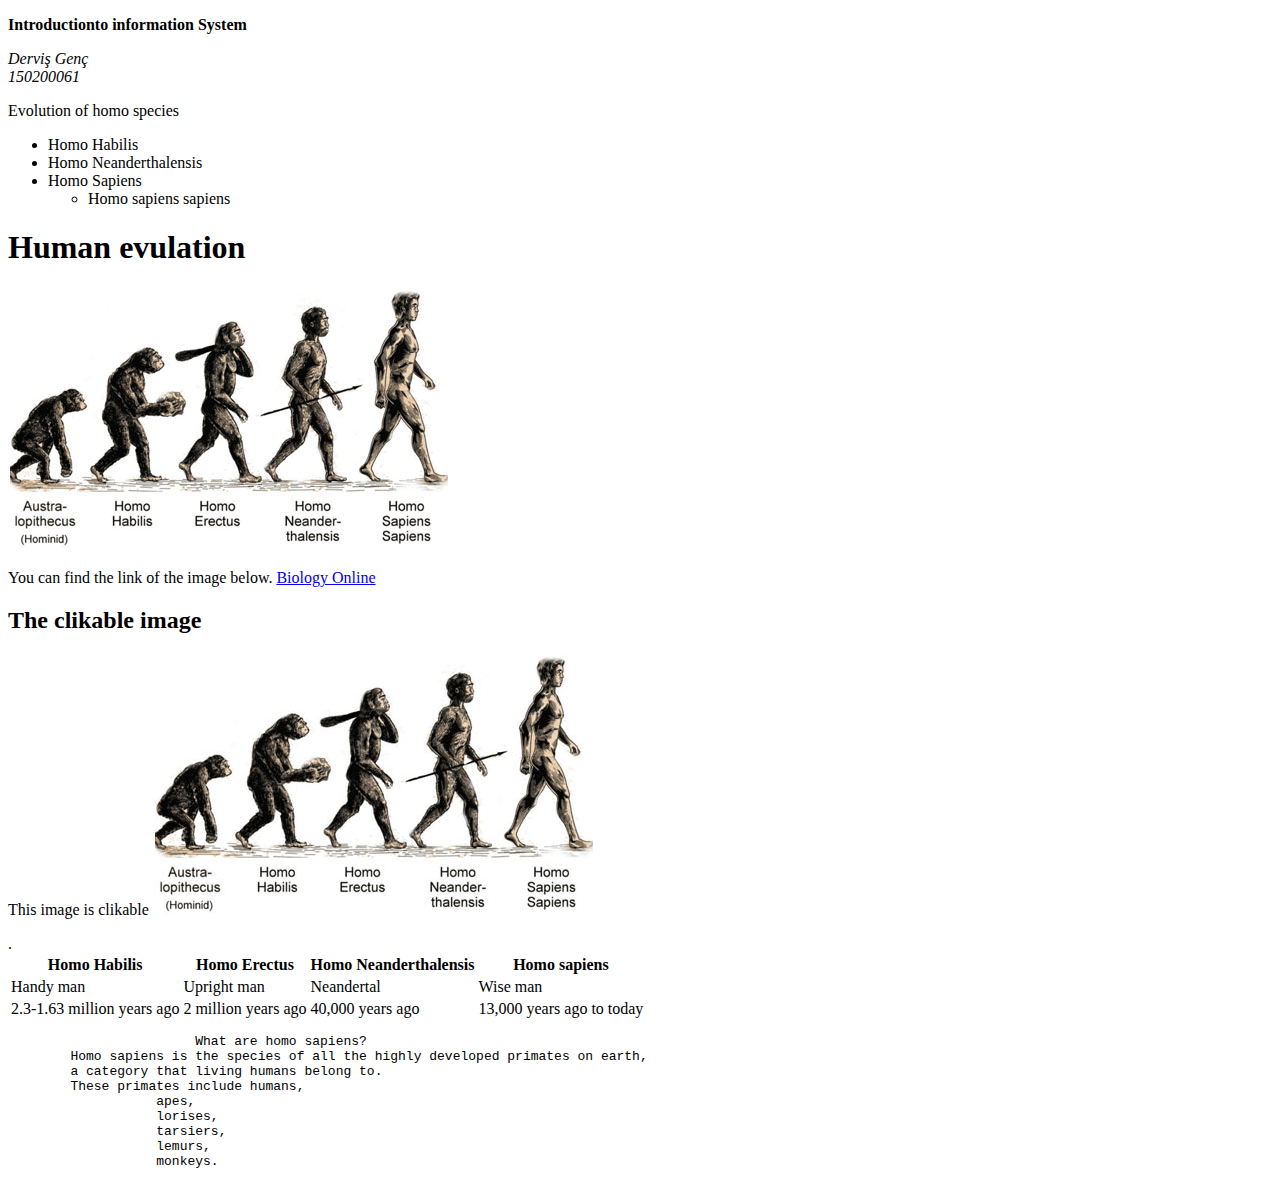
==== index.html @ ad0a4b30 "Add files via upload" ====
<!DOCTYPE html>
<meta charset="UTF-8">
<html lang="tr">

 <head>
    <title>My new web page</title>
 </head>
 <body>
    
    <p><strong>Introductionto information System</strong></p>
    
    <p>
        <em>
            Derviş Genç
            <br>
            150200061
        </em>
    </p>

    <p> Evolution of homo species </p>
    <ul>
        <li>Homo Habilis</li>
        
        <li>Homo Neanderthalensis</li>
        <li>Homo Sapiens</li>
        <ul>
            <li>Homo sapiens sapiens</li>
        </ul>
    </ul>

    <h1>Human evulation</h1>
    <img src="images/evolution-diagram.png">
    <p>You can find the link of the image below.
        <a href="https://www.biologyonline.com/dictionary/homo-sapiens-sapiens" target="_blank">Biology Online</a>
    </p>
    <h2>The clikable image</h2>
    <p>This image is clikable
        <a href="https://www.biologyonline.com/dictionary/homo-sapiens-sapiens" target="_blank"><img src="images/evolution-diagram.png"></a>
    </p>
    <table>
        <tr>
            <th>Homo Habilis</th>
            <th>Homo Erectus</th>
            <th>Homo Neanderthalensis</th>
            <th>Homo sapiens</th>
        </tr>
        <tr>
            <td>Handy man</td>
            <td>Upright man</td>
            <td>Neandertal</td>
            <td>Wise man</td>
        </tr>
        <tr>
            <td>2.3-1.63 million years ago</td>
            <td>2 million years ago</td>
            <td>40,000 years ago</td>
            <td>13,000 years ago to today</td>
        </tr>.
    </table>
    <pre>
                        What are homo sapiens?
        Homo sapiens is the species of all the highly developed primates on earth,
        a category that living humans belong to.
        These primates include humans,
                   apes,
                   lorises,
                   tarsiers,
                   lemurs,
                   monkeys.
    </pre>
 </body>
</html>
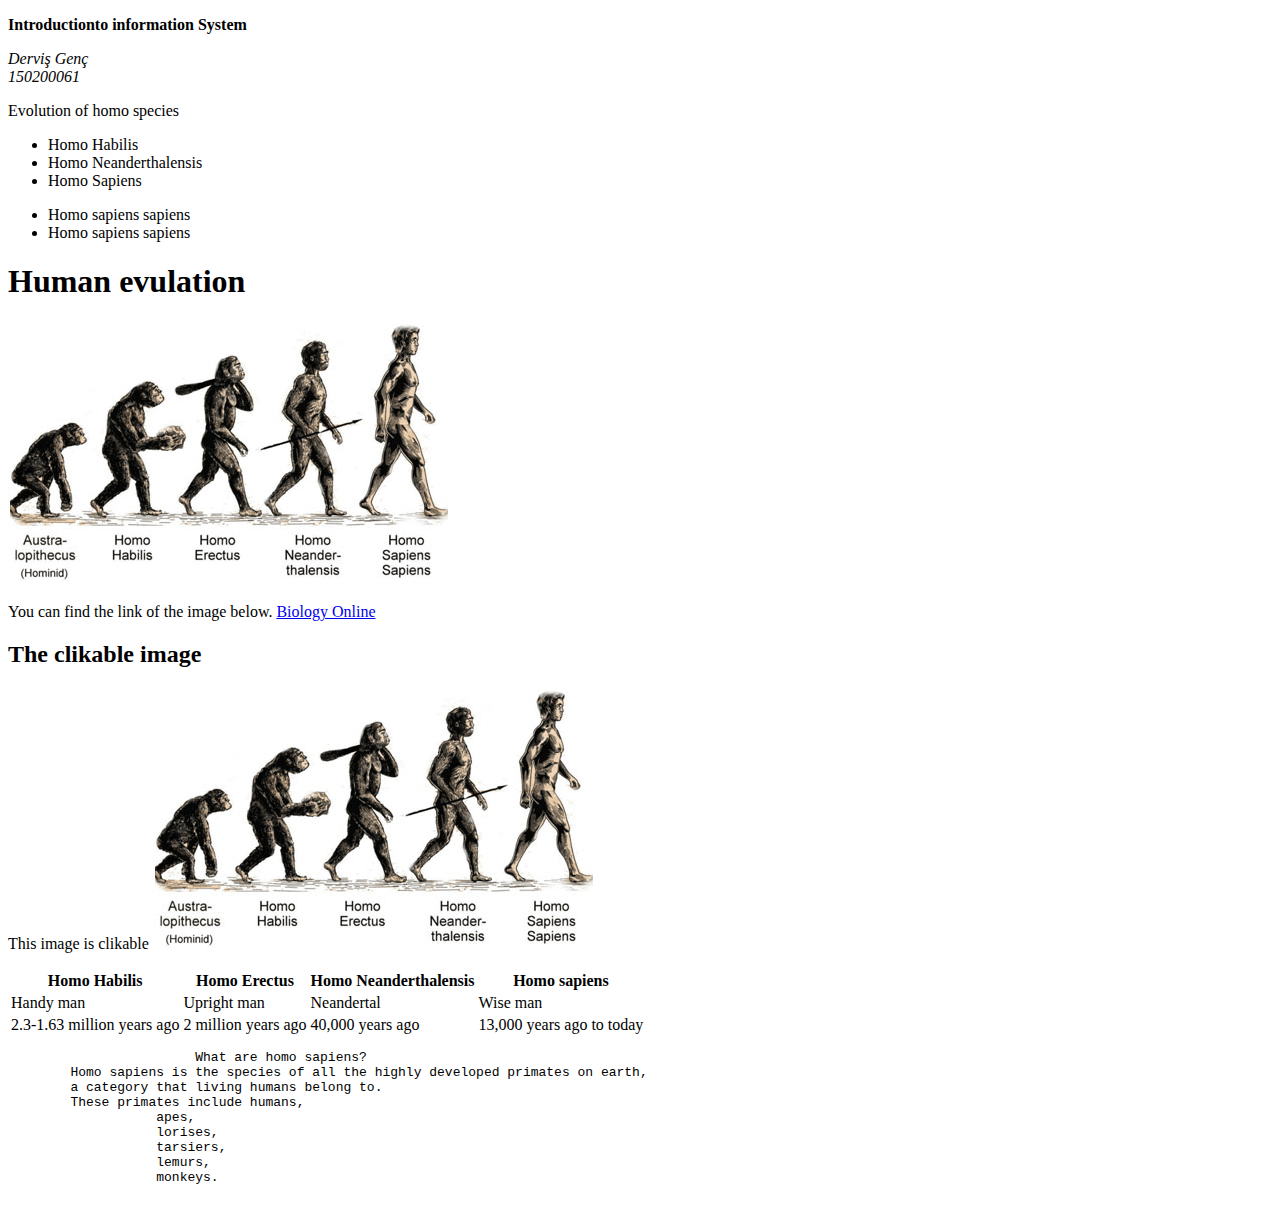
==== commit 40ca5e8d: "index.html is updated" ====
--- a/index.html
+++ b/index.html
@@ -1,11 +1,12 @@
 <!DOCTYPE html>
-<meta charset="UTF-8">
+
 <html lang="tr">
-
- <head>
+    
+<head>
+    <meta charset="UTF-8">
     <title>My new web page</title>
- </head>
- <body>
+</head>
+<body>
     
     <p><strong>Introductionto information System</strong></p>
     
@@ -20,22 +21,23 @@
     <p> Evolution of homo species </p>
     <ul>
         <li>Homo Habilis</li>
-        
         <li>Homo Neanderthalensis</li>
         <li>Homo Sapiens</li>
-        <ul>
-            <li>Homo sapiens sapiens</li>
-        </ul>
     </ul>
+    <ul>
+        <li>Homo sapiens sapiens</li>
+        <li>Homo sapiens sapiens</li>
+    </ul>
+    
 
     <h1>Human evulation</h1>
-    <img src="images/evolution-diagram.png">
+    <img src="images/evolution-diagram.png" alt="evulation_image">
     <p>You can find the link of the image below.
         <a href="https://www.biologyonline.com/dictionary/homo-sapiens-sapiens" target="_blank">Biology Online</a>
     </p>
     <h2>The clikable image</h2>
     <p>This image is clikable
-        <a href="https://www.biologyonline.com/dictionary/homo-sapiens-sapiens" target="_blank"><img src="images/evolution-diagram.png"></a>
+        <a href="https://www.biologyonline.com/dictionary/homo-sapiens-sapiens" target="_blank"><img src="images/evolution-diagram.png" alt="evulation_image"></a>
     </p>
     <table>
         <tr>
@@ -55,7 +57,7 @@
             <td>2 million years ago</td>
             <td>40,000 years ago</td>
             <td>13,000 years ago to today</td>
-        </tr>.
+        </tr>
     </table>
     <pre>
                         What are homo sapiens?
@@ -68,5 +70,5 @@
                    lemurs,
                    monkeys.
     </pre>
- </body>
+</body>
 </html>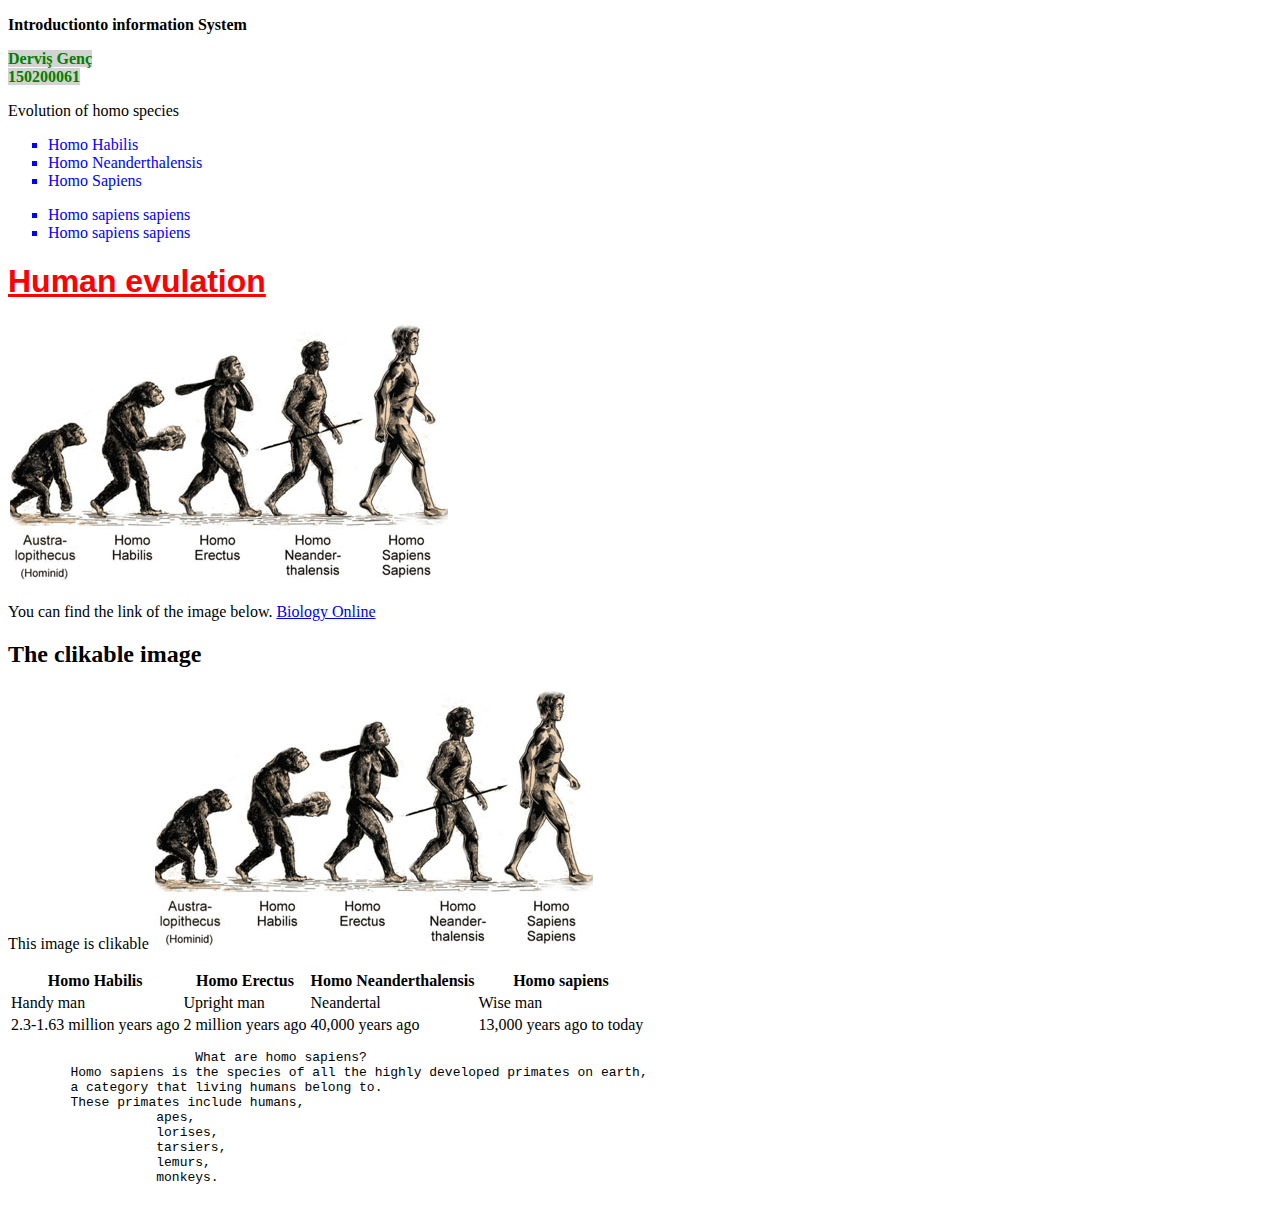
==== commit 45c1b045: "I added a link element to the HEAD" ====
--- a/index.html
+++ b/index.html
@@ -4,6 +4,7 @@
     
 <head>
     <meta charset="UTF-8">
+    <link rel="stylesheet" type="text/css" href="15_11_2021.css" />
     <title>My new web page</title>
 </head>
 <body>
@@ -13,7 +14,7 @@
     <p>
         <em>
             Derviş Genç
-            <br>
+           <br>
             150200061
         </em>
     </p>
--- a/15_11_2021.css
+++ b/15_11_2021.css
@@ -0,0 +1,24 @@
+h1          {
+               font-size: 24pt;
+               color: red;
+               text-decoration: underline;
+               font-family: tahoma,helvetica,sans-serif;
+}
+
+em          {
+                font-style: normal;
+                color: green;
+                background-color: lightgrey;
+                font-weight: bold;
+}
+
+ul          {
+                list-style-type: square;
+                color: blue;
+                
+                
+                
+}
+
+
+
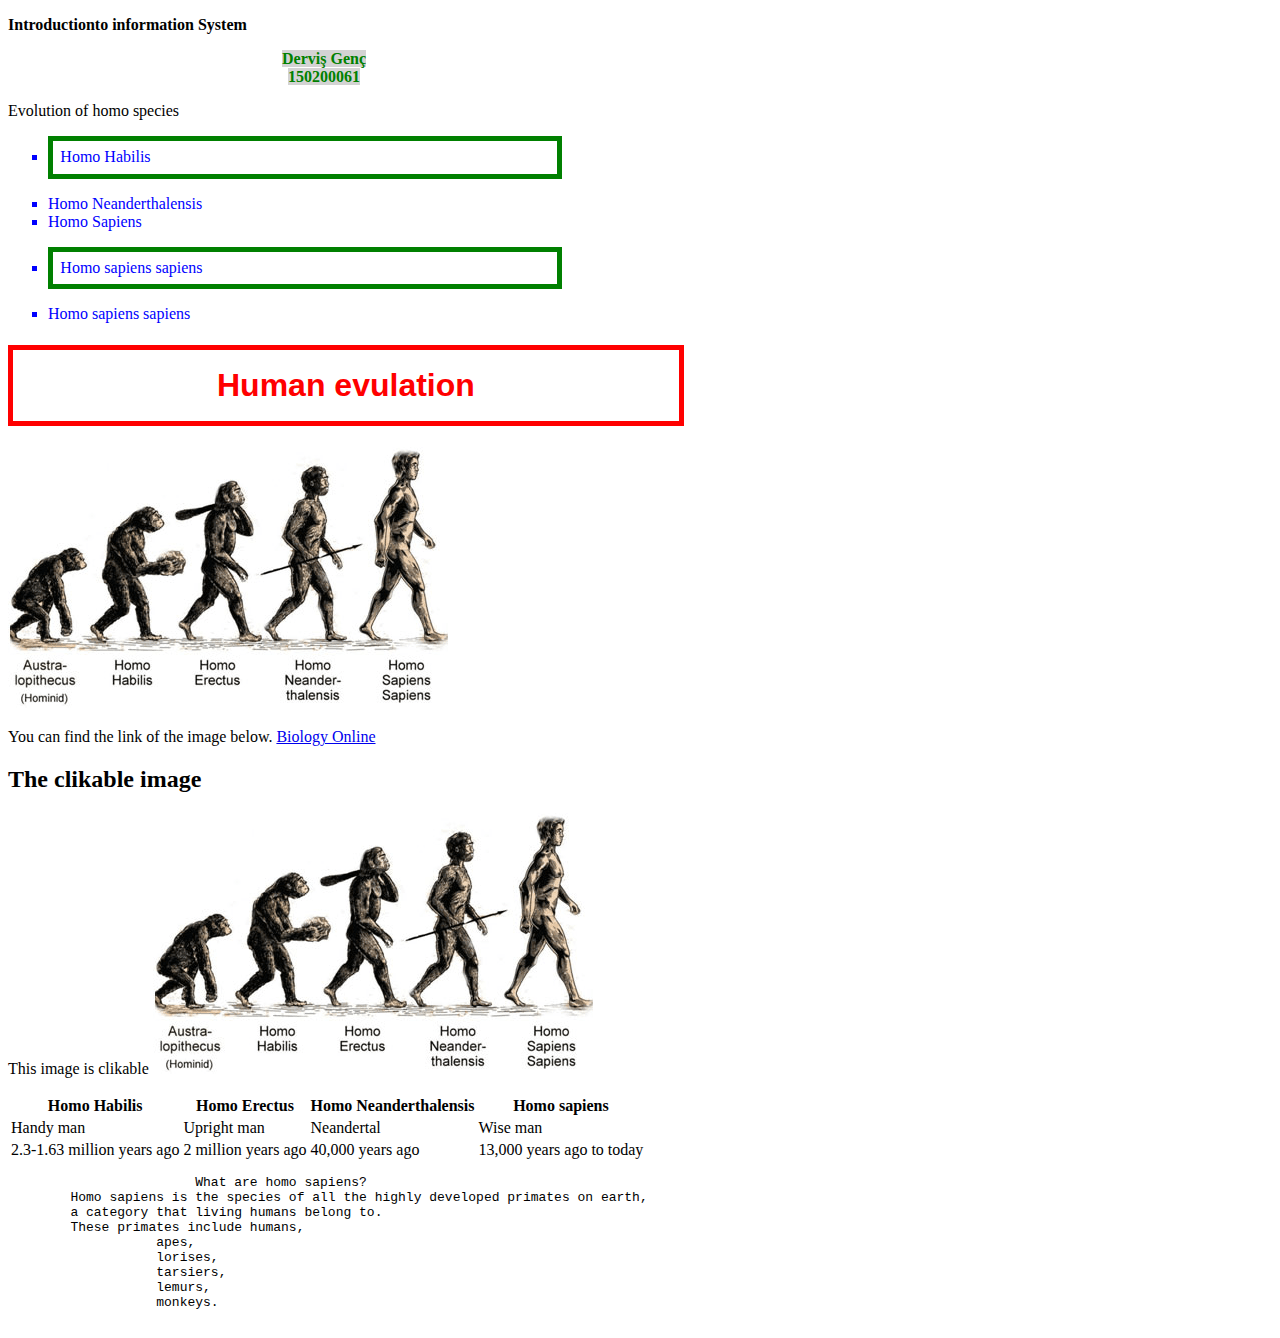
==== commit 61c8a20a: "More CSS rule is added" ====
--- a/index.html
+++ b/index.html
@@ -11,7 +11,7 @@
     
     <p><strong>Introductionto information System</strong></p>
     
-    <p>
+    <p class="centered">
         <em>
             Derviş Genç
            <br>
--- a/15_11_2021.css
+++ b/15_11_2021.css
@@ -3,6 +3,11 @@
                color: red;
                text-decoration: underline;
                font-family: tahoma,helvetica,sans-serif;
+               text-align: center;
+               border: thick solid red;
+               text-decoration: none;
+               padding: 1ex;
+               width: 50%;
 }
 
 em          {
@@ -12,13 +17,26 @@
                 font-weight: bold;
 }
 
-ul          {
+ul          { 
                 list-style-type: square;
-                color: blue;
-                
-                
-                
+                color: blue;             
+}
+
+a:hover {
+    text-decoration: none;
+}
+
+li:first-child {
+    border: thick solid green;
+    margin-bottom:  1em;
+    padding: 1ex;
+    width: 40%;
+
+}
+
+p.centered {
+    text-align: center;
+    width: 50%;
 }
 
 
-
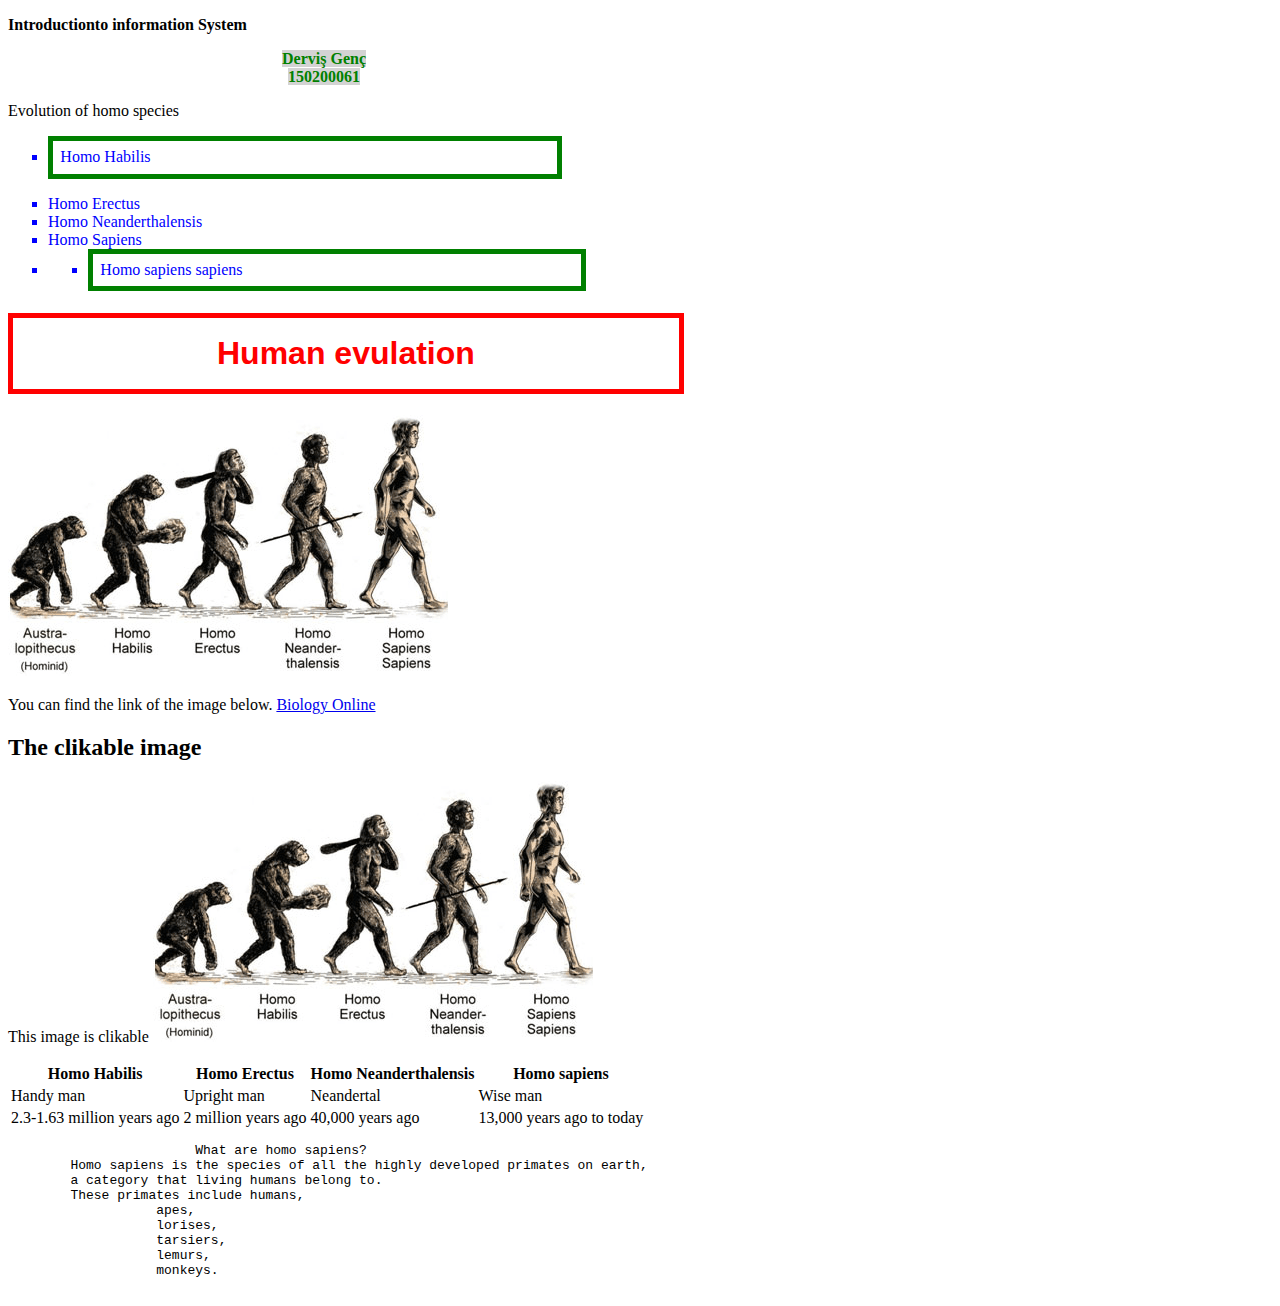
==== commit 98e16016: "More CSS rule is added" ====
--- a/index.html
+++ b/index.html
@@ -22,13 +22,16 @@
     <p> Evolution of homo species </p>
     <ul>
         <li>Homo Habilis</li>
+        <li>Homo Erectus</li>
         <li>Homo Neanderthalensis</li>
         <li>Homo Sapiens</li>
+        <li>
+            <ul>
+                <li>Homo sapiens sapiens</li>
+            </ul>
+        </li>
     </ul>
-    <ul>
-        <li>Homo sapiens sapiens</li>
-        <li>Homo sapiens sapiens</li>
-    </ul>
+    
     
 
     <h1>Human evulation</h1>
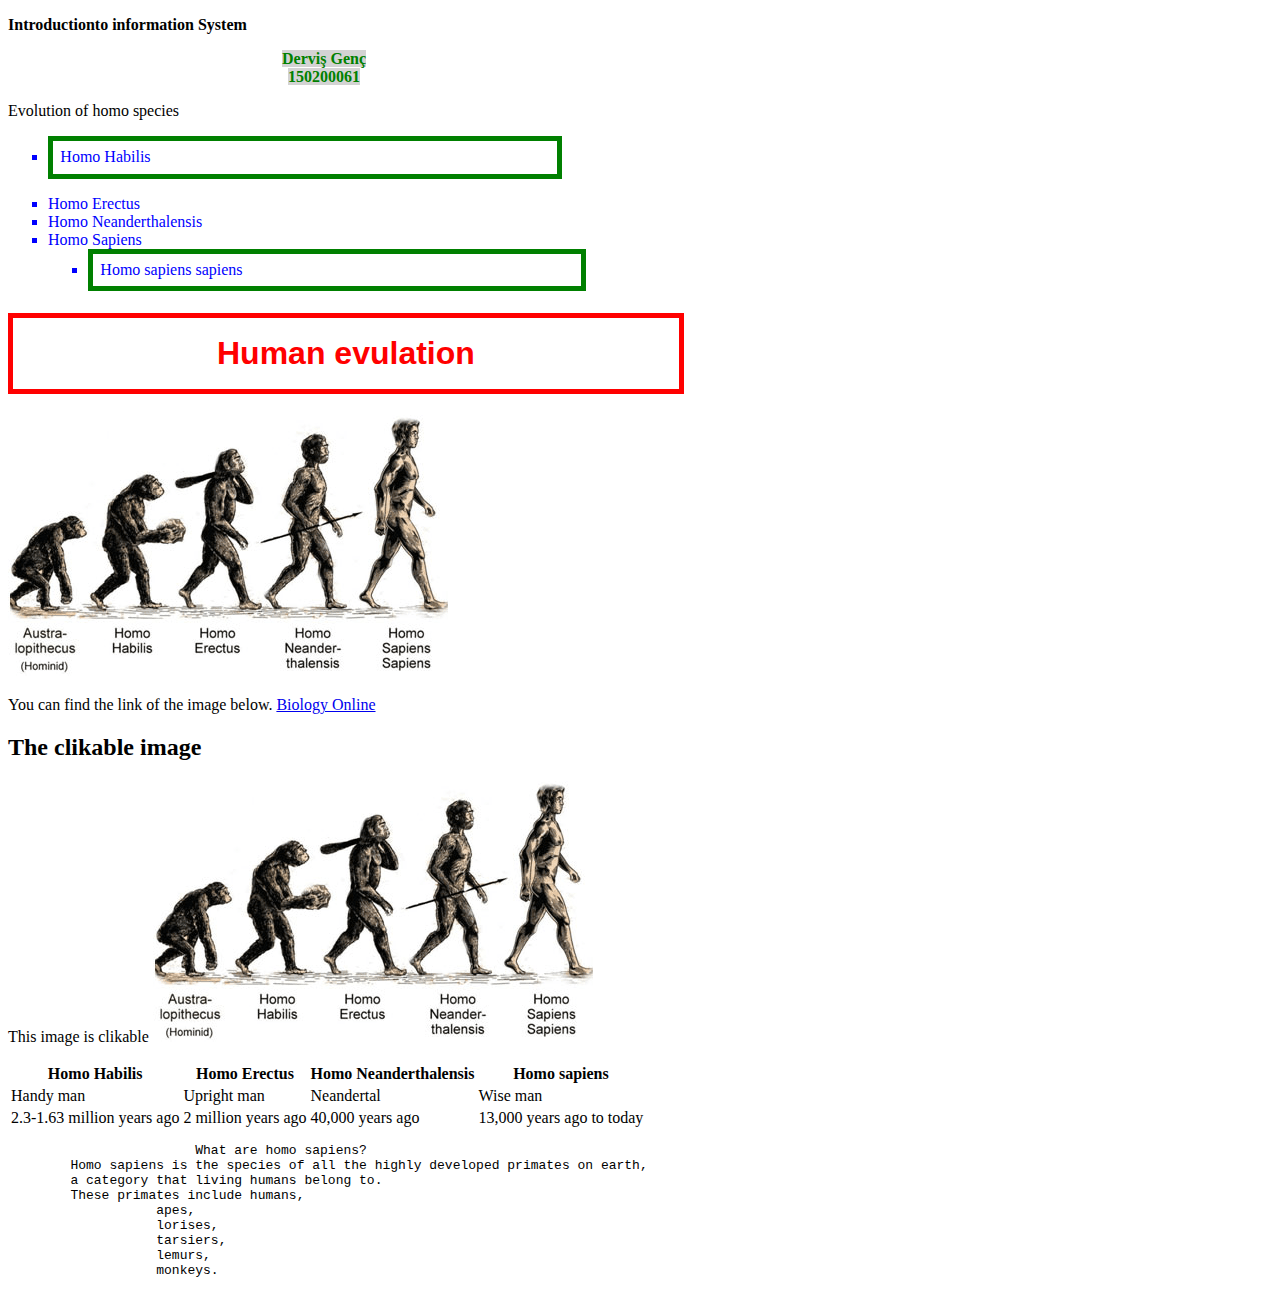
==== commit 210e4c35: "More CSS rule is added" ====
--- a/index.html
+++ b/index.html
@@ -25,11 +25,9 @@
         <li>Homo Erectus</li>
         <li>Homo Neanderthalensis</li>
         <li>Homo Sapiens</li>
-        <li>
-            <ul>
-                <li>Homo sapiens sapiens</li>
-            </ul>
-        </li>
+        <ul>
+            <li> Homo sapiens sapiens </li>
+        </ul>
     </ul>
     
     
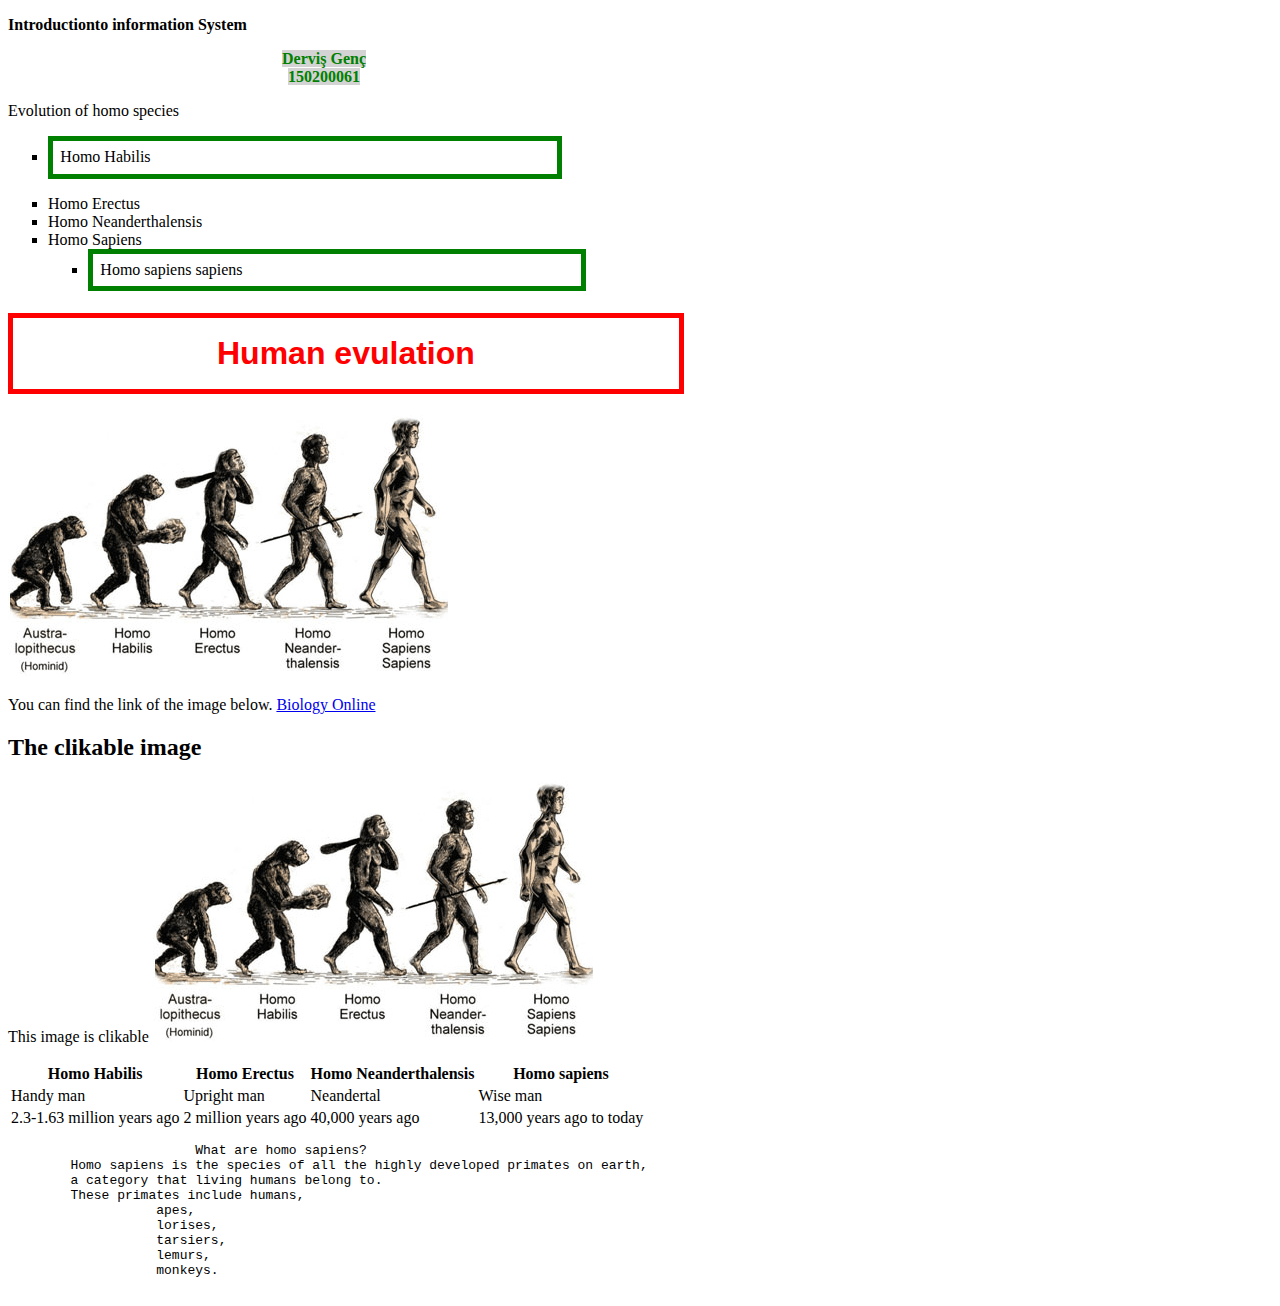
==== commit 56f7801f: "More CSS rule is added" ====
--- a/index.html
+++ b/index.html
@@ -19,14 +19,14 @@
         </em>
     </p>
 
-    <p> Evolution of homo species </p>
+    <p>Evolution of homo species</p>
     <ul>
         <li>Homo Habilis</li>
         <li>Homo Erectus</li>
         <li>Homo Neanderthalensis</li>
         <li>Homo Sapiens</li>
         <ul>
-            <li> Homo sapiens sapiens </li>
+            <li>Homo sapiens sapiens</li>
         </ul>
     </ul>
     
--- a/15_11_2021.css
+++ b/15_11_2021.css
@@ -18,8 +18,7 @@
 }
 
 ul          { 
-                list-style-type: square;
-                color: blue;             
+                list-style-type: square;             
 }
 
 a:hover {
